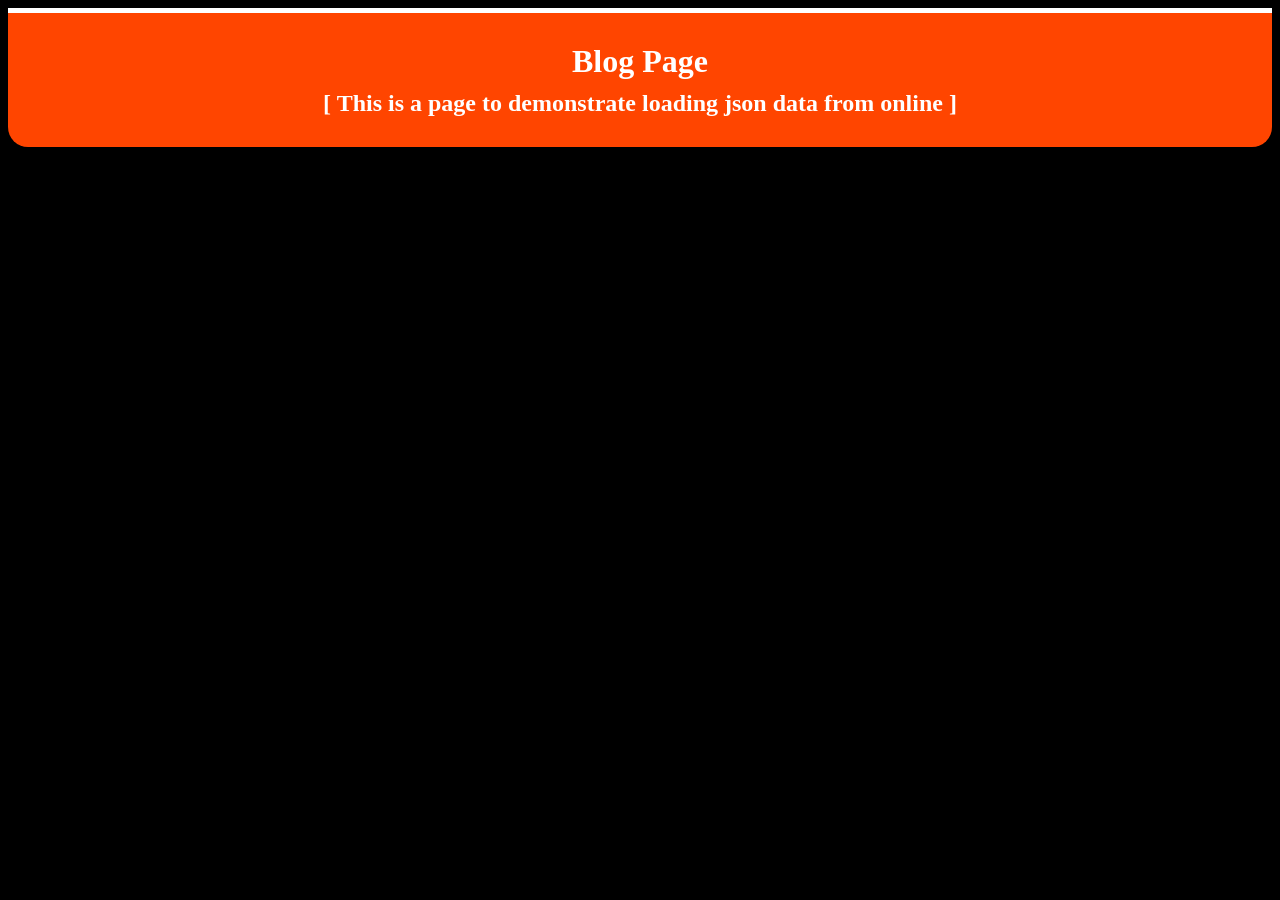
==== practice/index.html @ f2eece78 "practice" ====
<!DOCTYPE html>
<html lang="en">
<head>
    <meta charset="UTF-8">
    <meta name="viewport" content="width=device-width, initial-scale=1.0">
    <title>Blog Page</title>
    <link rel="stylesheet" href="styles.css">
    <link rel="icon" type="image/png" href="favicon.png">
</head>
<body>
    <div class="header">
        <h1>Blog Page</h1>
        <h2>[ This is a page to demonstrate loading json data from online ]</h2>
    </div>
    
    <div id="main">
    
    </div>
   
    <script src="script.js"></script>
</body>
</html>
---- practice/styles.css ----
*{
    text-align: center;
    background-color: black;
    color: white;
    font-weight: bold;
    margin: 0 px;
}

.header{
    background: orangered;
    padding: 20px;
    border-radius: 0px 0px 20px 20px;
    border-top: 5px solid white;
    position: sticky;
    top:0;
}

h1,h2{
    background: transparent;
    margin: 10px;
}

.card-row{
    display: flex;
    flex-direction: row;	
    gap: 2rem;
    justify-content: center;
    flex-wrap: wrap;
    margin: 20px;
}

.card{
    background-color: rgba(253, 253, 253, 0.73);
    padding: 15px;
    border: 2px solid white;
    flex: 1 1 300px;
    border-radius: 10px 10px 0px 0px;
    border-top: 5px solid rgba(4, 163, 255, 0.93);
}

p{
    padding: 10px;
    border: 2px dashed white;
}
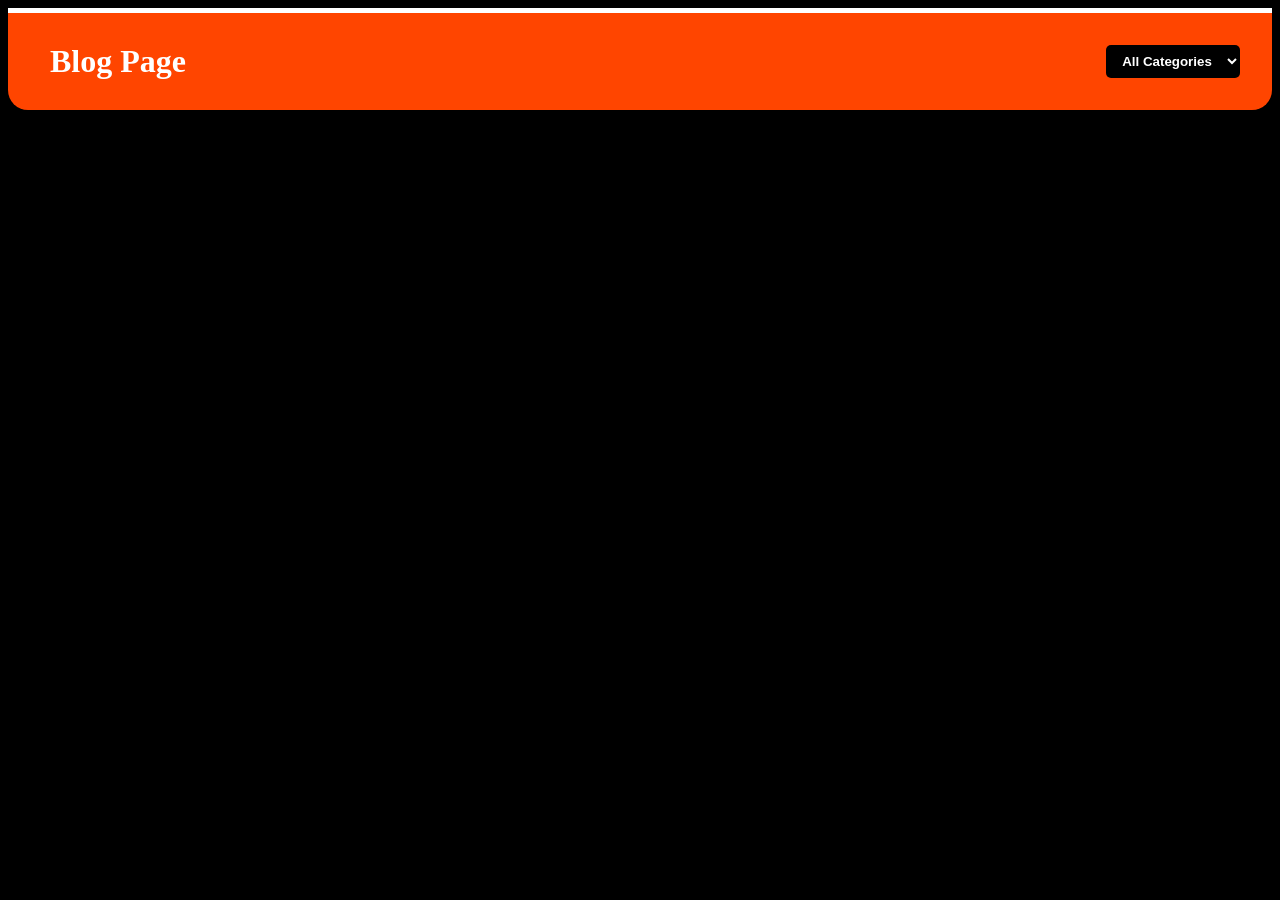
==== commit c148219e: "final-commit" ====
--- a/practice/index.html
+++ b/practice/index.html
@@ -9,13 +9,27 @@
 </head>
 <body>
     <div class="header">
+        <div class="header-content">
         <h1>Blog Page</h1>
-        <h2>[ This is a page to demonstrate loading json data from online ]</h2>
+        <select id="category-filter">
+            <option value="All">All Categories</option>
+            <!-- Options will be populated by JavaScript -->
+        </select>
+        </div>
     </div>
+
+      <div class="card-row">
+          
+      </div>
     
-    <div id="main">
-    
+     <!-- Add this before </body> -->
+<div id="modal" class="modal-overlay">
+    <div class="modal-content">
+        <span id="close-btn">&times;</span>
+        <h1 id="modal-title"></h1>
+        <p id="modal-body"></p>
     </div>
+</div>
    
     <script src="script.js"></script>
 </body>
--- a/practice/styles.css
+++ b/practice/styles.css
@@ -13,6 +13,32 @@
     border-top: 5px solid white;
     position: sticky;
     top:0;
+    z-index: 1000;
+}
+
+/* styles.css */
+.header-content {
+    display: flex;
+    justify-content: space-between; /* This pushes title left and select right */
+    align-items: center;
+    max-width: 1200px;
+    margin: 0 auto;
+    background: transparent;
+}
+
+#category-filter {
+    padding: 8px 12px;
+    border-radius: 5px;
+    background-color: #000000;
+    color: #ffffff;
+    font-weight: bold;
+    cursor: pointer;
+    border: none;
+}
+
+/* Ensure header children don't inherit the black background of '*' */
+.header-content * {
+    background-color: transparent;
 }
 
 h1,h2{
@@ -36,6 +62,7 @@
     flex: 1 1 300px;
     border-radius: 10px 10px 0px 0px;
     border-top: 5px solid rgba(4, 163, 255, 0.93);
+    cursor:pointer;
 }
 
 p{
@@ -43,5 +70,64 @@
     border: 2px dashed white;
 }
 
+img{
+    height: 200px;
+    width: 200px;
+}
+
+/* Modal Overlay: Dark background covering the whole screen */
+.modal-overlay {
+    display: none; /* Hidden by default */
+    position: fixed;
+    z-index: 1000;
+    left: 0;
+    top: 0;
+    width: 100%;
+    height: 100%;
+    background-color: rgba(0, 0, 0, 0.8);
+    justify-content: center;
+    align-items: center;
+}
+
+/* Modal Box */
+.modal-content {
+    background-color: white;
+    color: black;
+    padding: 30px;
+    border-radius: 15px;
+    width: 60%;
+    max-width: 600px;
+    position: relative;
+    text-align: left;
+}
+
+.modal-content h1, .modal-content p {
+    background: transparent;
+    color: black;
+}
+
+/* Close Button */
+#close-btn {
+    position: absolute;
+    right: 20px;
+    top: 10px;
+    font-size: 30px;
+    cursor: pointer;
+    color: black;
+    background: transparent;
+}
+
+/* Cursor pointer for cards to show they are clickable */
+.card {
+    cursor: pointer;
+    transition: transform 0.2s;
+}
+
+.card:hover {
+    transform: scale(1.02);
+}
 
 
+
+
+
